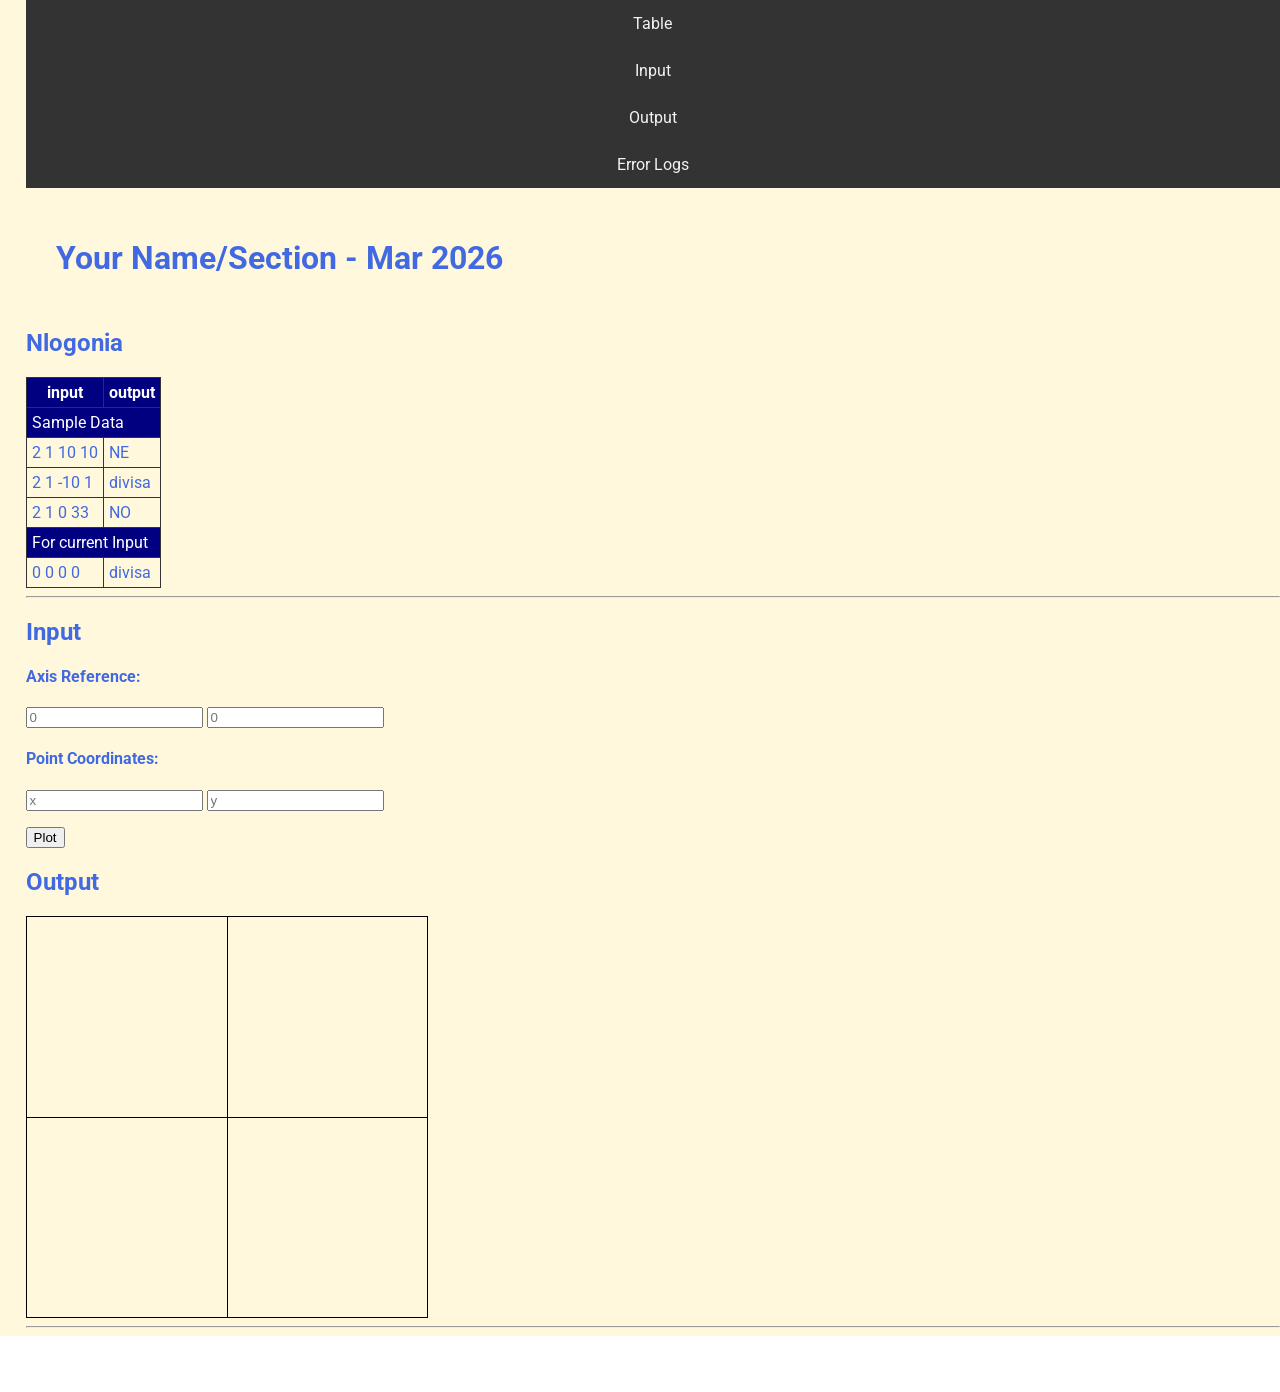
==== public/quarter 4/3rdGraded/index.html @ fccaeeb9 "help" ====
<!DOCTYPE html>
<html>
<head>
  <meta charset="utf-8">
  <meta name="viewport" content="width=device-width">
  <!-- change the authors name to both your names-->
  <meta name="author" content="Sir Roy/Al Mendoza">
  <meta name="description" content="testing and debugging">
  <meta name="keywords" content="testing and debugging">
  <title>CS 3 </title>
  <link href="style.css" rel="stylesheet" type="text/css" />
  <link rel="preconnect" href="https://fonts.googleapis.com">
  <link rel="preconnect" href="https://fonts.gstatic.com" crossorigin>
  <link href="https://fonts.googleapis.com/css2?family=Open+Sans&family=Poppins:wght@300&family=Roboto&display=swap" rel="stylesheet">
  <link rel="icon" type="image/x-icon" href="images/favicon.ico">
</head>

<body>
  <header>
    <nav>
      <a href="#start">Table</a>
      <a href="#input">Input</a>
      <a href="#output">Output</a>
      <a href="errorlogs.html">Error Logs</a>
    </nav>
    
    <h1 style="padding: 30px">Your Name/Section  - Mar 2026 </h1>
    <h2 id="start"> Nlogonia </h2>
  </header>

  <section id="table">
    <table> 
      <tr class="rColor">
        <th> input </th> <th> output</th>
      </tr>
      <tr class="rColor"> 
        <td colspan="2"> Sample Data</td>
      </tr>
      <tr> 
        <td> 2 1 10 10 </td> <td> NE</td>
      </tr>
      <tr> 
        <td> 2 1 -10 1 </td> <td> divisa</td>
      </tr>
      <tr> 
        <td> 2 1 0 33 </td> <td> NO </td>
      </tr>
      <tr  class="rColor"> 
        <td colspan="2"> For current Input</td>
      </tr>
      <tr> 
        <td id="in1"> 0 0 0 0 </td> <td id="out1"> divisa </td>
      </tr>
    </table>
    <hr>
  </section>
  
  <section id="input">
    <h2> Input </h2>
  
    <h4>Axis Reference:</h4>
    <p>
      <input type="number" id="x0" placeholder="0">
      <input type="number" id="y0" placeholder="0">
    </p>
    
    <h4>Point Coordinates:</h4>
    <p>
      <input type="number" id="x" placeholder="x"> 
      <input type="number" id="y" placeholder="y">
    </p>
    <button onclick="plotPoint(Number(x0.value),Number(y0.value),Number(x.value), Number(y.value))"> Plot </button>
  </section>
  
  <section id="output">
    <h2 id="output"> Output </h2>
  
    <div id="coordinatePlane">
        <div id="xAxis" class="axis"></div>
        <div id="yAxis" class="axis"></div>
    </div>
    <hr>
  </section>
  
  <!--- anchors for socmed site are done with image sprites -->
  <footer>
    <a href="https://facebook.com"> 
    <div class="icon facebook"></div>
    </a>
    <a href="https://twitter.com">
    <div class="icon twitter"></div>
    </a>
    <a href="https://github.com">
    <div class="icon github"></div>
    </a>
  </footer>
  <script defer src="script.js"></script>
</body>

</html>
---- public/quarter 4/3rdGraded/style.css ----
html {
  height: 100%;
  width: 100%;
}

body{
  font-family: 'Open Sans', sans-serif;
  font-family: 'Poppins', sans-serif;
  font-family: 'Roboto', sans-serif;
  background-color: cornsilk;
  color:royalblue;
  padding: 0;
  margin: 0;
}

section, header {
  padding-left: 2%;
}

/*---- CSS to control the navigation bar --- 
Requirements for the navigation:
- Navigation should all be on one line only and located on the first line of the browser and will not scroll with the rest of the content.  
- There should also a hover effect on each of the links to change background and foreground color.
*/
nav {
    width: 100%;
    background-color: #333;
}

nav a {
    display: block;
    color: #f2f2f2;
    text-align: center;
    padding: 14px 20px;
    text-decoration: none;
}

nav a :hover {
    background-color: #ddd;
    color: black;
}

/*------ to control coordinatePlane, the location of the small red box  --------*/
#coordinatePlane {
    position: relative;
    height: 400px;
    width: 400px;
    border: 1px solid black;
}
.point {
    height: 10px;
    width: 10px;
    background-color: red;
}
.axis {
    position: absolute;
    background-color: black;
}

#xAxis {
    left: 0;
    top: 200px;
    width: 100%;
    height: 1px;
}
#yAxis {
    left: 200px;
    bottom: 0;
    width: 1px;
    height: 100%;
}

/* ----- CSS properties for footer tag to display socmed icons facebook, twitter and github using sprites ---
- Discover how to use image sprites to make this work
*/
footer {
    width: 100%;
    background-color: white;
    color: #333;
    text-align: center;
    padding: 10px 0;
}
footer a {
  text-decoration: none;
}

.icon {
    width: 32px;
    height: 32px;
    display: inline-block;
    background: url('sprites.png') no-repeat;
}
.facebook {
    background-position: -226px -129px;
}
.twitter {
    background-position: -340px -129px;
}
.github {
    background-position: -456px -129px;
}

.facebook:hover {
  background-position: -226px -55px;
}
.twitter:hover {
  background-position: -340px -54px;
}
.github:hover {
  background-position: -456px -54px;
}

/* --- CSS for documenting process in the table in the errorlogs.html --*/
table{
  border-collapse: collapse;
}

th, td, tr{
  padding: 5px;
  border: 1px solid #333;  
}

.rColor {
  background-color: navy;
  color: white;
}
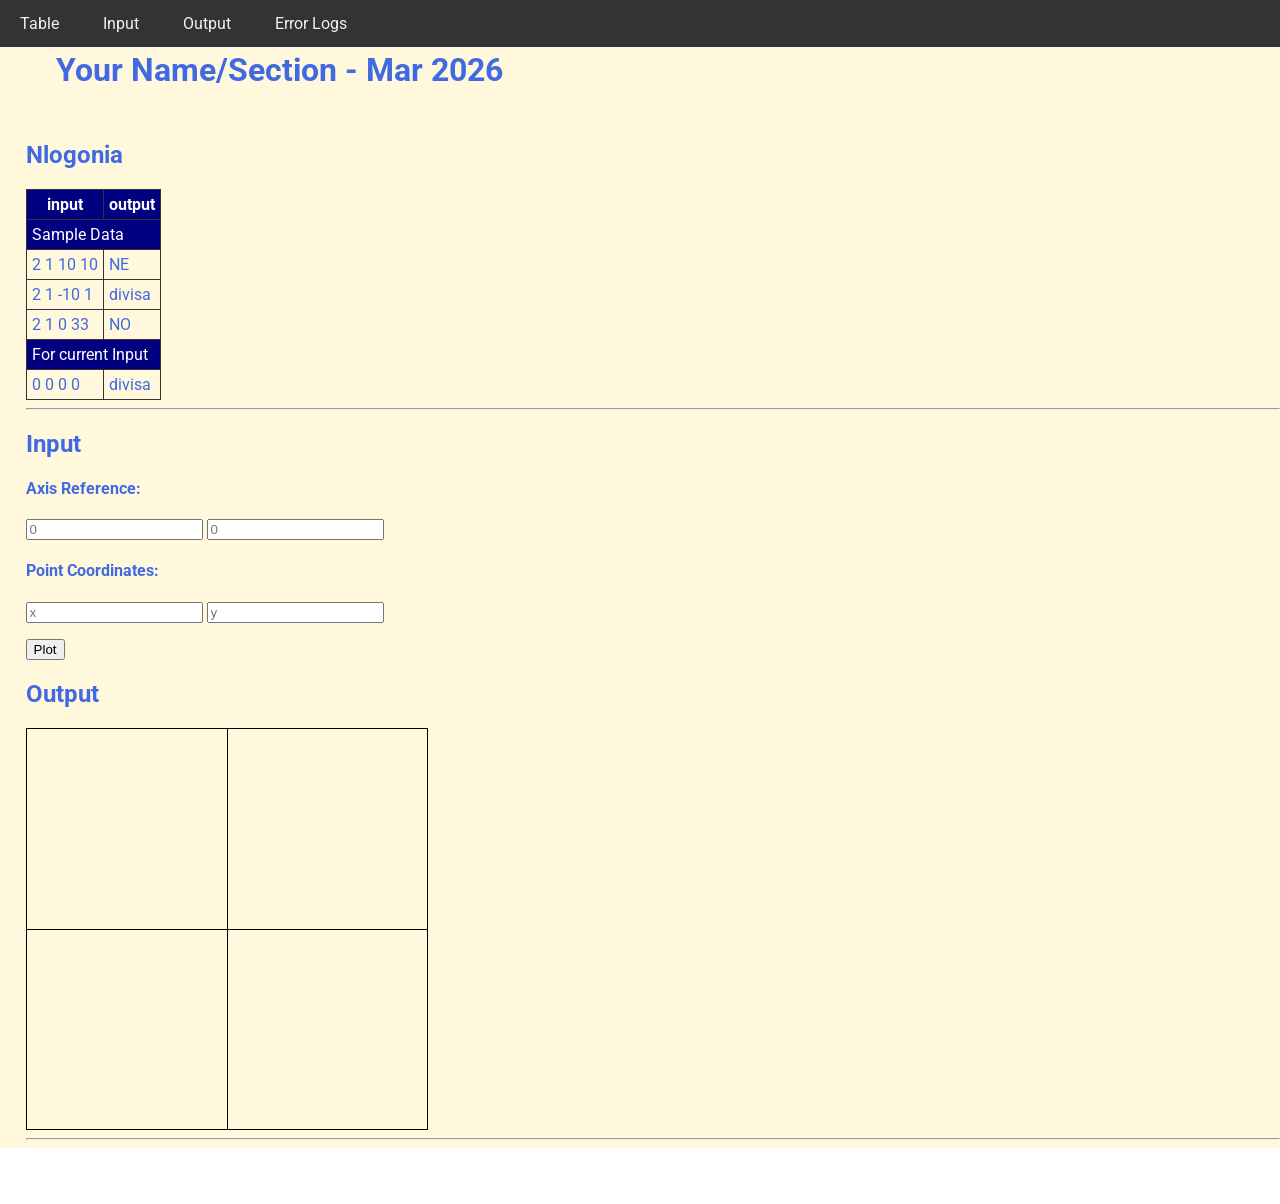
==== commit 0bd82ecc: "273279323" ====
--- a/public/quarter 4/3rdGraded/index.html
+++ b/public/quarter 4/3rdGraded/index.html
@@ -4,10 +4,11 @@
   <meta charset="utf-8">
   <meta name="viewport" content="width=device-width">
   <!-- change the authors name to both your names-->
-  <meta name="author" content="Sir Roy/Al Mendoza">
+  <meta name="author" content="JALDON, Unna">
+  <meta name="author" content="YBANEZ, Raiza">
   <meta name="description" content="testing and debugging">
   <meta name="keywords" content="testing and debugging">
-  <title>CS 3 </title>
+  <title>CS 3 3Q JALDON AND YBANEZ</title>
   <link href="style.css" rel="stylesheet" type="text/css" />
   <link rel="preconnect" href="https://fonts.googleapis.com">
   <link rel="preconnect" href="https://fonts.gstatic.com" crossorigin>
--- a/public/quarter 4/3rdGraded/style.css
+++ b/public/quarter 4/3rdGraded/style.css
@@ -4,9 +4,7 @@
 }
 
 body{
-  font-family: 'Open Sans', sans-serif;
-  font-family: 'Poppins', sans-serif;
-  font-family: 'Roboto', sans-serif;
+  font-family: 'Poppins', 'Open Sans', 'Roboto', sans-serif;
   background-color: cornsilk;
   color:royalblue;
   padding: 0;
@@ -25,17 +23,21 @@
 nav {
     width: 100%;
     background-color: #333;
+    position: fixed;
+    top: 0;
+    left: 0;
+    z-index: 1000;
 }
 
 nav a {
-    display: block;
+    display: inline-block;
     color: #f2f2f2;
     text-align: center;
     padding: 14px 20px;
     text-decoration: none;
 }
 
-nav a :hover {
+nav a:hover {
     background-color: #ddd;
     color: black;
 }
@@ -51,6 +53,7 @@
     height: 10px;
     width: 10px;
     background-color: red;
+    position: absolute;
 }
 .axis {
     position: absolute;
